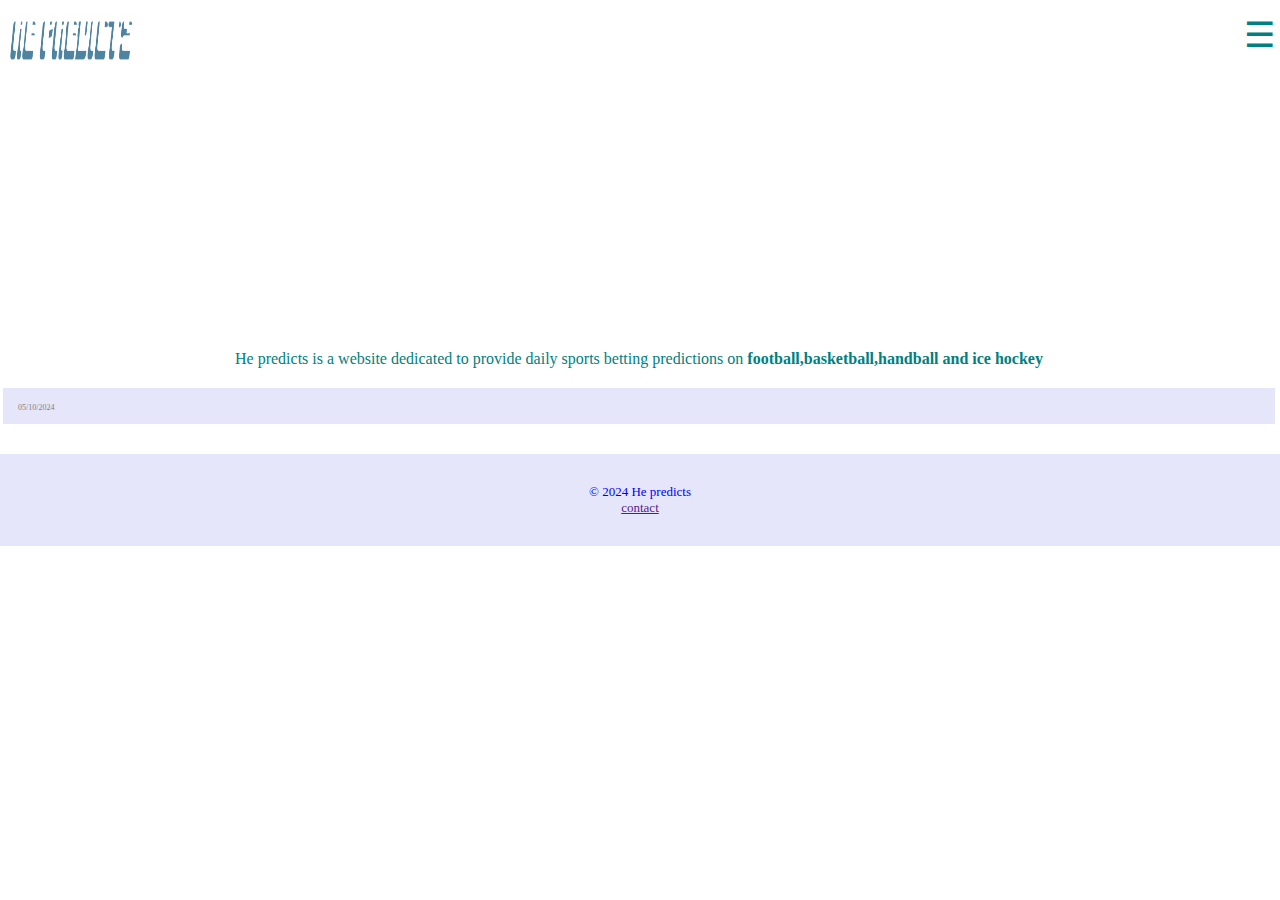
==== index.html @ 7e3ce65d "index.html" ====
<!DOCTYPE html>

<html>
<head>
  <link rel="stylesheet" href="styles.css">
  <meta http-equiv="CONTENT-TYPE" content="text/html; charset=UTF-8">
  <title>He predicts-today predictions</title>
</head>
<body>
  <div class="main_container">
    <div>
      <div id="header">
      <div class="nav">
        <a href="#"><img src="logo1.png" id="logo"> </img></a>
        <div id="dropdown">
          <button >&#9776;</button>
          <div class="display-menu">
          <a href="index.html">Home</a>
          <a href="football.html">Football</a>
          <a href="basketball.html">Basketball</a>
          <a href="handball.html">Handball</a>
          <a href="ice_hockey.html">Ice hockey</a>
          <a href="alexazazel2019@gmail.com">contact us</a>
            
          </div>
        </div>
      </div>
      </div>
    
      <div class="section">
          <h1>HE PREDICTS</h1>
          </div>
      <div class="main">
        <main>
          <div class="content">
            <span class="sport">
              <p>He predicts is a website dedicated to provide daily sports betting predictions on 
              <strong>football,basketball,handball and ice hockey</strong></p>
            <strong></strong>
            </span>
          </div>
          
          <div id="date">
            <p>05/10/2024</p>
            <div id="tabelas">
              
            </div>
        </main>
      </div>
    </div>
  </div>
  <div class="content">
    
  </div>
  <footer>
      © 2024 He predicts <br>
      <a href="">contact</a>
    </footer>
    <script src="main.js"></script>
</body>
</html>
---- styles.css ----
body{
  background-color:e6f7ff;
 margin-top:50px;
  margin-right:0px;
  margin-left: 0px;
}
#logo{
  width:130px;
  height: 50px;
  
}
#dropdown{
  
}
#dropdown button{
  padding: 5px;
  font-size: 35px;
  color:teal;
  border: none;
  background-color: #fff;
  width:100%;
}
.display-menu a{
  display:none ;
}
#dropdown:hover .display-menu a{
  text-align: center;
  text-decoration: none;
  border: 1px solid lightblue;
  color:teal;
  display: block;
  padding:5px;
  background-color: #f9f9f9;
}
#header{
  position:fixed;
  height:120px;
  width:100%;
  top:0px;
}
.nav{
  background-color: #fff;
  padding:10px 0px 10px 10px;
  display: flex;
  justify-content: space-between;
  width:auto;
}
.main{
  margin-top: 100px;
  margin-right: 2px;
}
.section {
      background-image: url('../img/football.jpg');
      background-size: cover;
      height: 200px;
      width:100%;
      display: flex;
      justify-content: center;
      align-items: center;
      color: #fff;
      text-align: center;
      font-size: 24px;
      font-weight: bold;
}
.content{
  margin: 20px;
  text-align: center;
  justify-content: center;
  align-items: center;
  color:teal;
}
.head{
  margin-top: 60px;
  padding:7px;
}
#menu{
  color: #20B2AA;
  padding-top:60px;
  padding-bottom: 50px;
  padding-left:7px;
}
#menu font{
  border:1px solid #20B2AA;
  padding:10px;
}

font a{
  color:#20B2AA;
  text-decoration: none;
}
font a:active{
  color:blue;
  text-decoration: none;
}
table {
    font-size: 9px;
    color:teal;
    margin-top: 5px;
    width: 95%;
    border-collapse: collapse;
    font-weight: bold;
    margin: 10px;
}
#date{
  margin: 3px;
  font-size: 8px;
  padding: 5px 5px 2px 5px;
  background-color: lavender;
}
#date p{
  margin:10px;
  color:gray;
}
table, th, td {
    border: 1px solid #ddd;
}
th, td {
    padding: 5px;
    text-align: center;
}
thead {
    background-color: #f2f2f2;
}
tbody tr:nth-child(even) {
    background-color: #f9f9f9;
}
caption{
  background-color: turquoise;
  padding: 5px;
  margin-top: 0;
}
footer{
  background-color: lavender;
  color:blue;
  text-align: center;
  margin-top: 30px;
  padding: 30px;
  font-size: 13px;
}
.days{
  display: flex;
  margin: 3px;
  width:95%;
  font-size: 5px;
  padding: 5px 5px 2px 5px;
  font-size: 9px;
  justify-content: center;
  align-items: center;
  
}
.days button{
  margin: 2px;
  background-color: dodgerblue;
  color:white;
  font-weight: bold;
}
#last{
  margin: 3px;
  margin-top: 30px;
  font-size: 16px;
  font-weight: bold;
  color:blue;
  padding: 5px 5px 2px 5px;
  background-color: lavender;
}
#last p{
  font-size: 14px;
  background-color: white;
  color:blue;
  font-weight: normal;
  
}
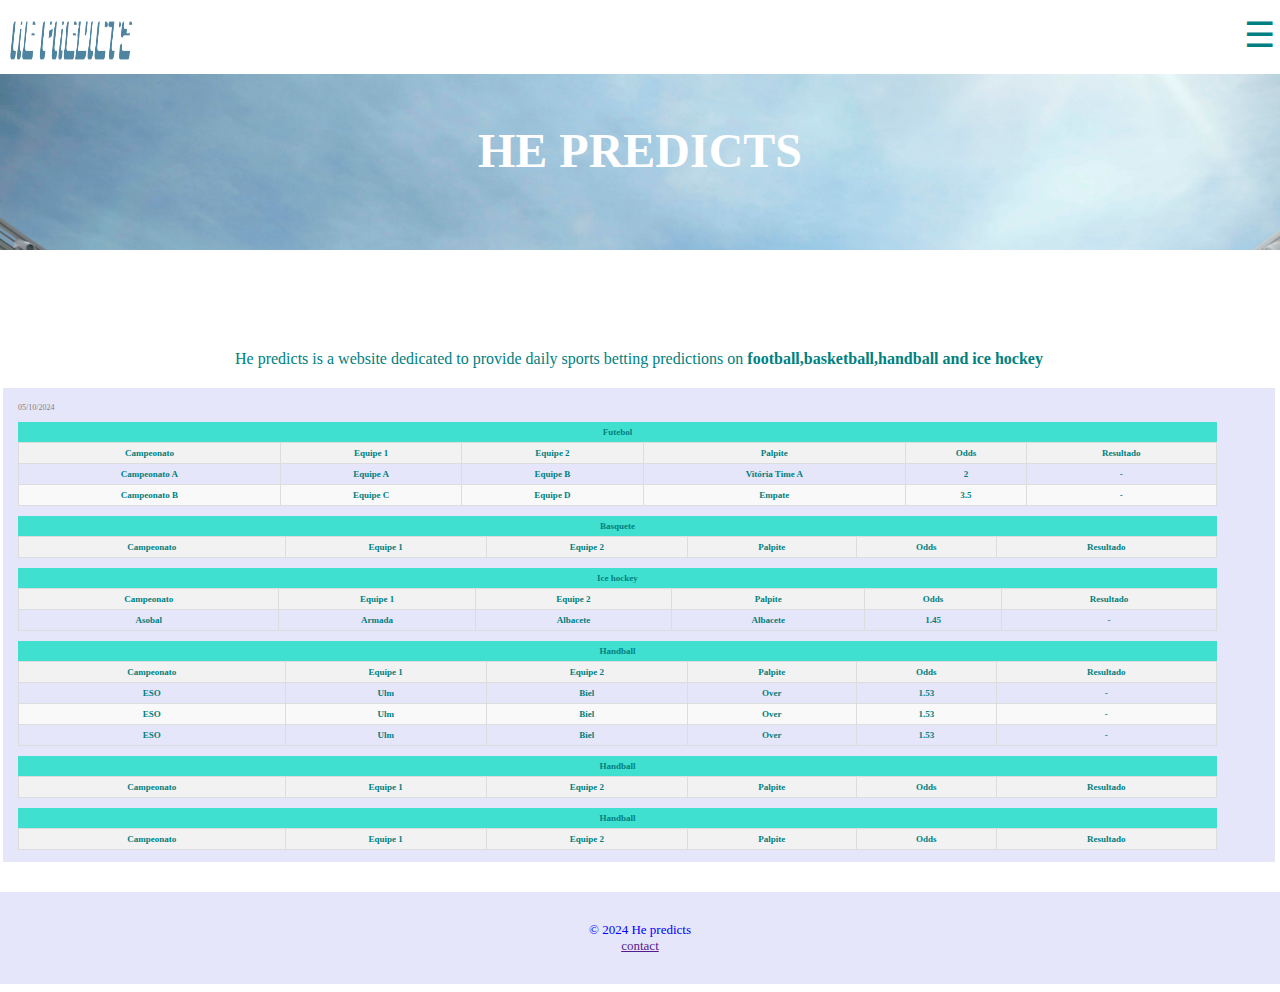
==== commit f6131de7: "index.html" ====
--- a/index.html
+++ b/index.html
@@ -56,6 +56,6 @@
       © 2024 He predicts <br>
       <a href="">contact</a>
     </footer>
-    <script src="main.js"></script>
+    <script src="index.js"></script>
 </body>
 </html>
--- a/styles.css
+++ b/styles.css
@@ -51,7 +51,7 @@
   margin-right: 2px;
 }
 .section {
-      background-image: url('../img/football.jpg');
+      background-image: url('football.jpg');
       background-size: cover;
       height: 200px;
       width:100%;
@@ -170,4 +170,4 @@
   color:blue;
   font-weight: normal;
   
-}+}
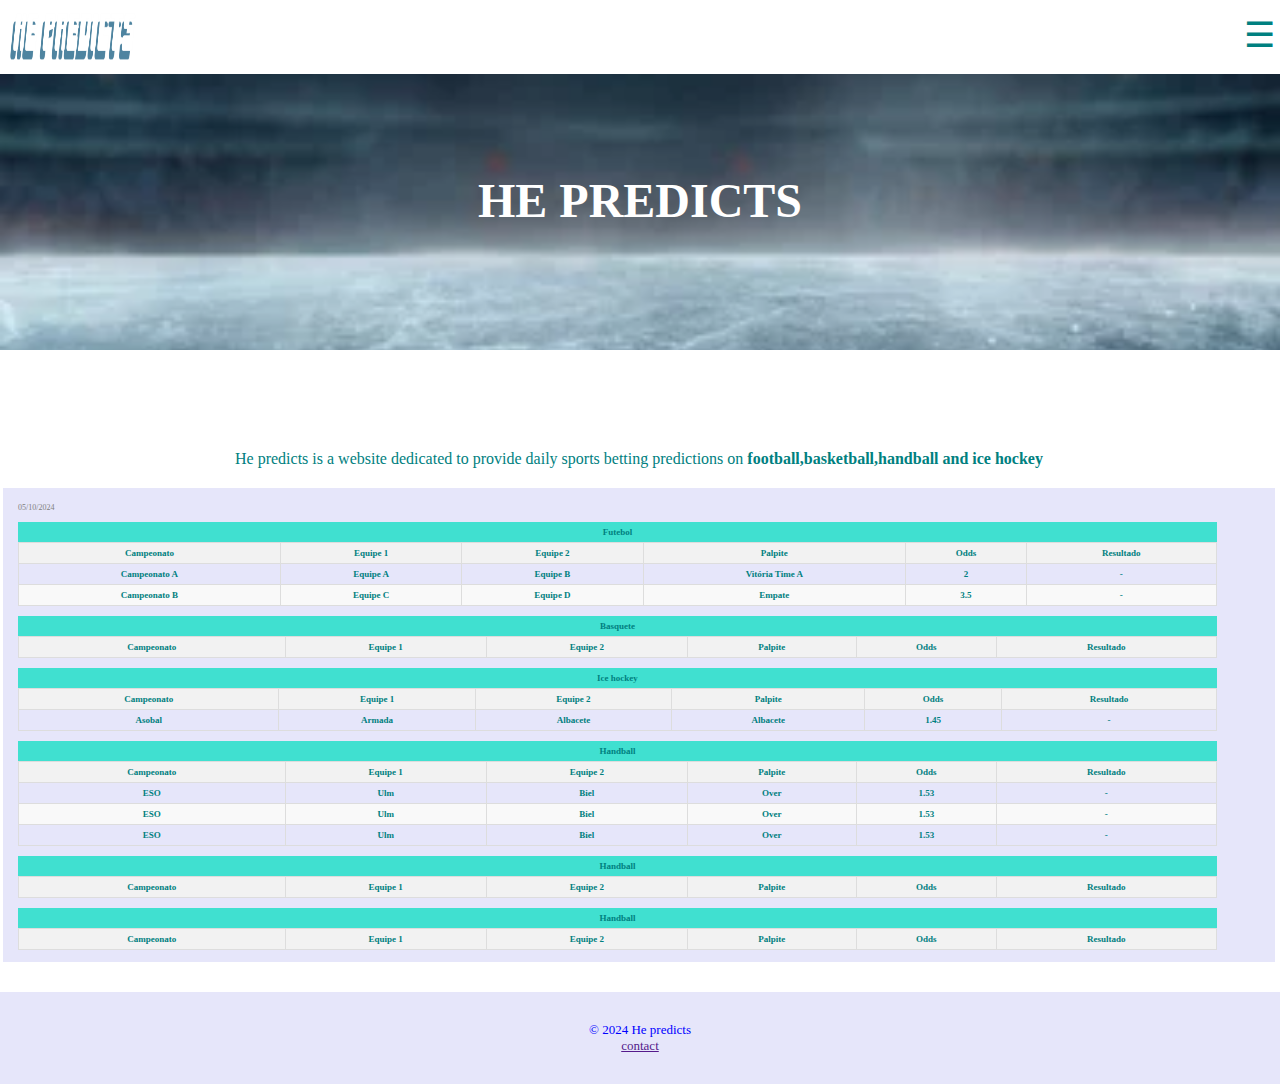
==== commit 09bb8862: "Update index.html" ====
--- a/index.html
+++ b/index.html
@@ -11,16 +11,17 @@
     <div>
       <div id="header">
       <div class="nav">
-        <a href="#"><img src="logo1.png" id="logo"> </img></a>
+        <a href="index"><img src="logo1.png" id="logo"> </img></a>
         <div id="dropdown">
           <button >&#9776;</button>
           <div class="display-menu">
-          <a href="index.html">Home</a>
+          <a href="index">Home</a>
           <a href="football.html">Football</a>
           <a href="basketball.html">Basketball</a>
           <a href="handball.html">Handball</a>
           <a href="ice_hockey.html">Ice hockey</a>
-          <a href="alexazazel2019@gmail.com">contact us</a>
+          <a href="yesterday.html">Yesterday</a>
+          <a href=""></a>
             
           </div>
         </div>
--- a/styles.css
+++ b/styles.css
@@ -51,9 +51,10 @@
   margin-right: 2px;
 }
 .section {
-      background-image: url('football.jpg');
+      background-image: url('icy_stage.jpg');
       background-size: cover;
-      height: 200px;
+      background-position:center;
+      height: 300px;
       width:100%;
       display: flex;
       justify-content: center;
@@ -136,6 +137,7 @@
   text-align: center;
   margin-top: 30px;
   padding: 30px;
+  bottom: 0;
   font-size: 13px;
 }
 .days{
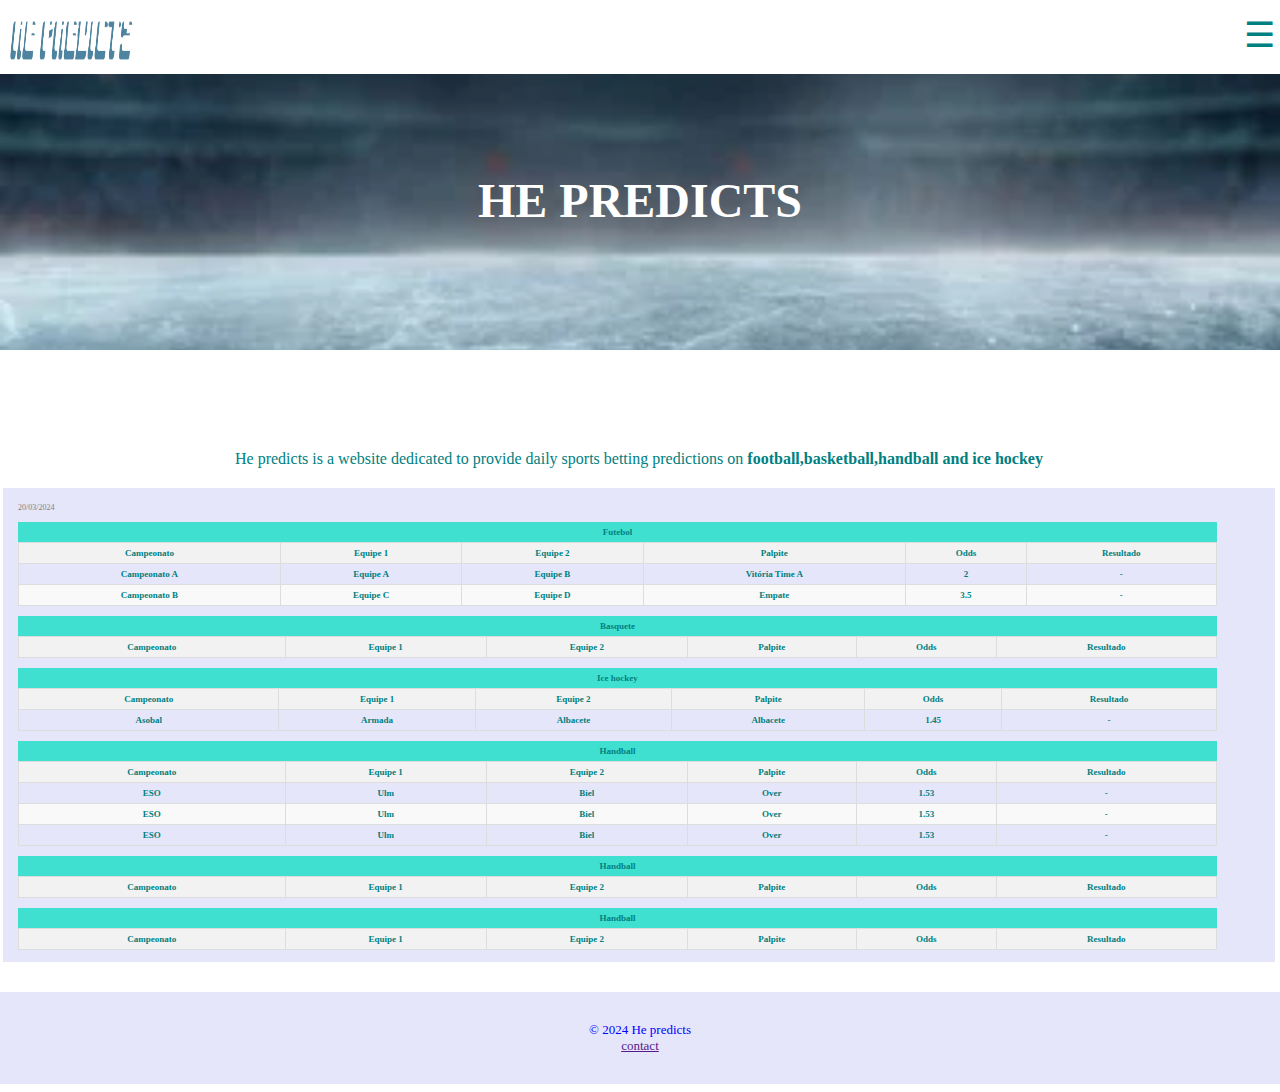
==== commit e2bb7e59: "Update index.html" ====
--- a/index.html
+++ b/index.html
@@ -11,17 +11,16 @@
     <div>
       <div id="header">
       <div class="nav">
-        <a href="index"><img src="logo1.png" id="logo"> </img></a>
+        <a href="index.html"><img src="logo1.png" id="logo"> </img></a>
         <div id="dropdown">
           <button >&#9776;</button>
           <div class="display-menu">
-          <a href="index">Home</a>
+          <a href="index.html">Home</a>
           <a href="football.html">Football</a>
           <a href="basketball.html">Basketball</a>
           <a href="handball.html">Handball</a>
           <a href="ice_hockey.html">Ice hockey</a>
           <a href="yesterday.html">Yesterday</a>
-          <a href=""></a>
             
           </div>
         </div>
@@ -42,7 +41,7 @@
           </div>
           
           <div id="date">
-            <p>05/10/2024</p>
+            <p>20/03/2024</p>
             <div id="tabelas">
               
             </div>
